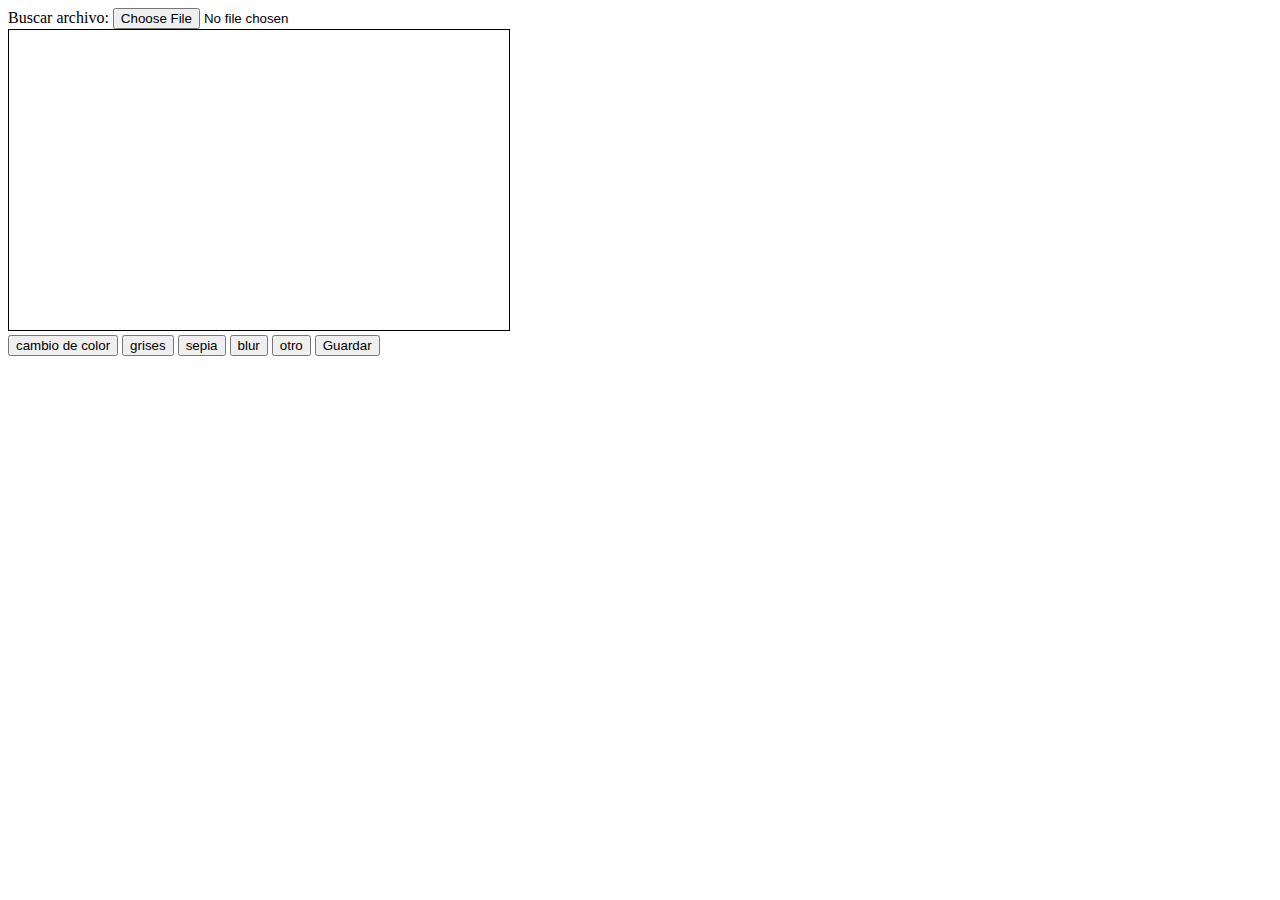
==== TP1/index.html @ 45f8f865 "base" ====
<!DOCTYPE html>
<html lang="en">
<head>
    <meta charset="UTF-8">
    <meta name="viewport" content="width=device-width, initial-scale=1.0">
    <script src="https://ajax.googleapis.com/ajax/libs/jquery/3.5.1/jquery.min.js"></script>
    <title>clase1</title>
</head>



<body>
    
        Buscar archivo: <input type="file" id="inputFile" name="file">
<div>
    <canvas id="miCanvas" width="500" height="300" style="border: 1px solid black"></canvas>
</div>
<div>
    <button id="inverso">cambio de color</button>
    <button id="grises">grises</button>
    <button id="sepia">sepia</button>
    <button id="blur">blur</button>
    <button id="otro">otro</button>
    <a href="#" id="save" download="descarga.jpg">
        <button type="button" class="" name="guardar">Guardar</button>
    </a> 
</div>
    

    <script src="js/redimension.js"></script>

</body>
</html>
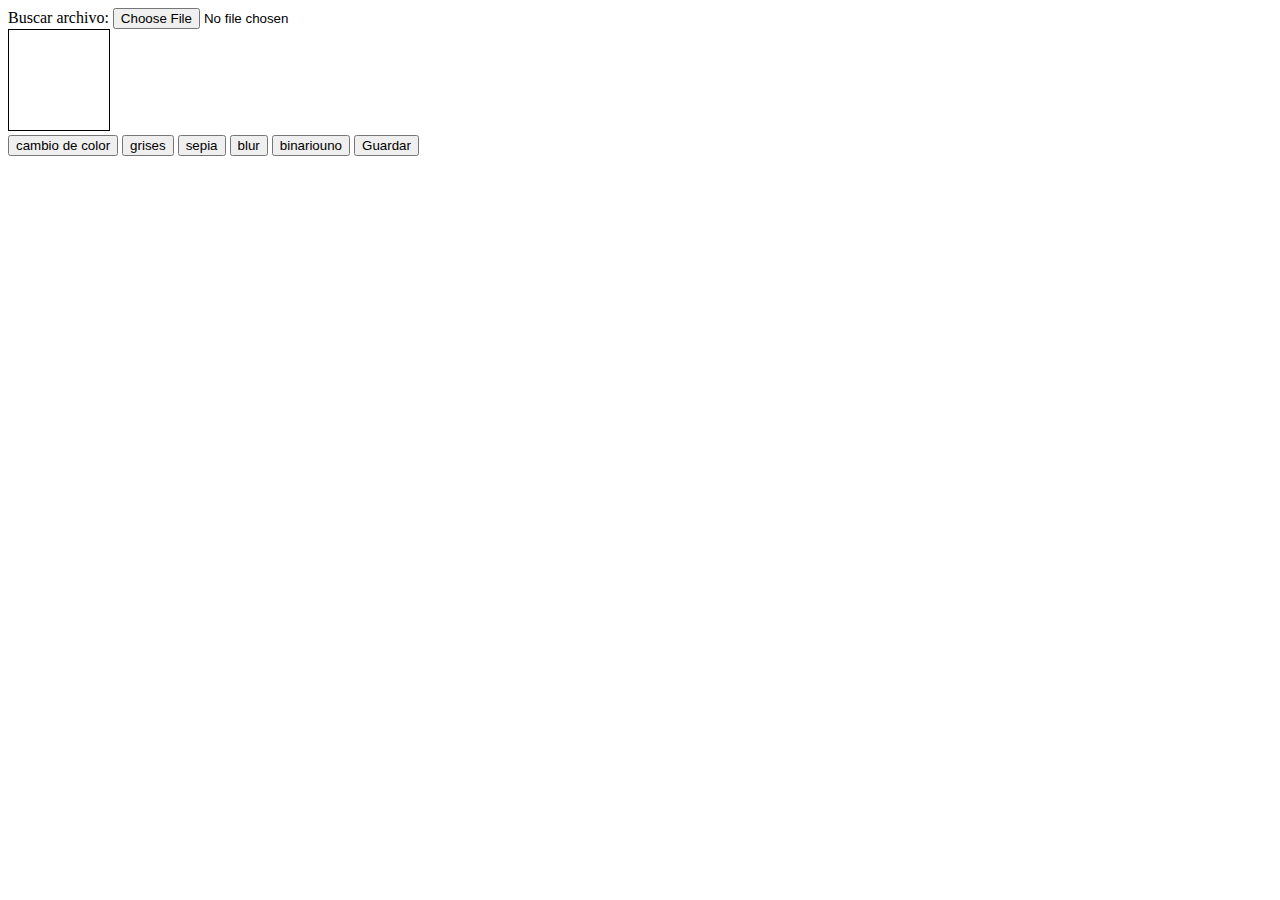
==== commit 2b7f07c6: "primer subida" ====
--- a/TP1/index.html
+++ b/TP1/index.html
@@ -13,14 +13,14 @@
     
         Buscar archivo: <input type="file" id="inputFile" name="file">
 <div>
-    <canvas id="miCanvas" width="500" height="300" style="border: 1px solid black"></canvas>
+    <canvas id="miCanvas" width="100" height="100" style="border: 1px solid black"></canvas>
 </div>
 <div>
     <button id="inverso">cambio de color</button>
     <button id="grises">grises</button>
     <button id="sepia">sepia</button>
     <button id="blur">blur</button>
-    <button id="otro">otro</button>
+    <button id="binariouno">binariouno</button>
     <a href="#" id="save" download="descarga.jpg">
         <button type="button" class="" name="guardar">Guardar</button>
     </a> 
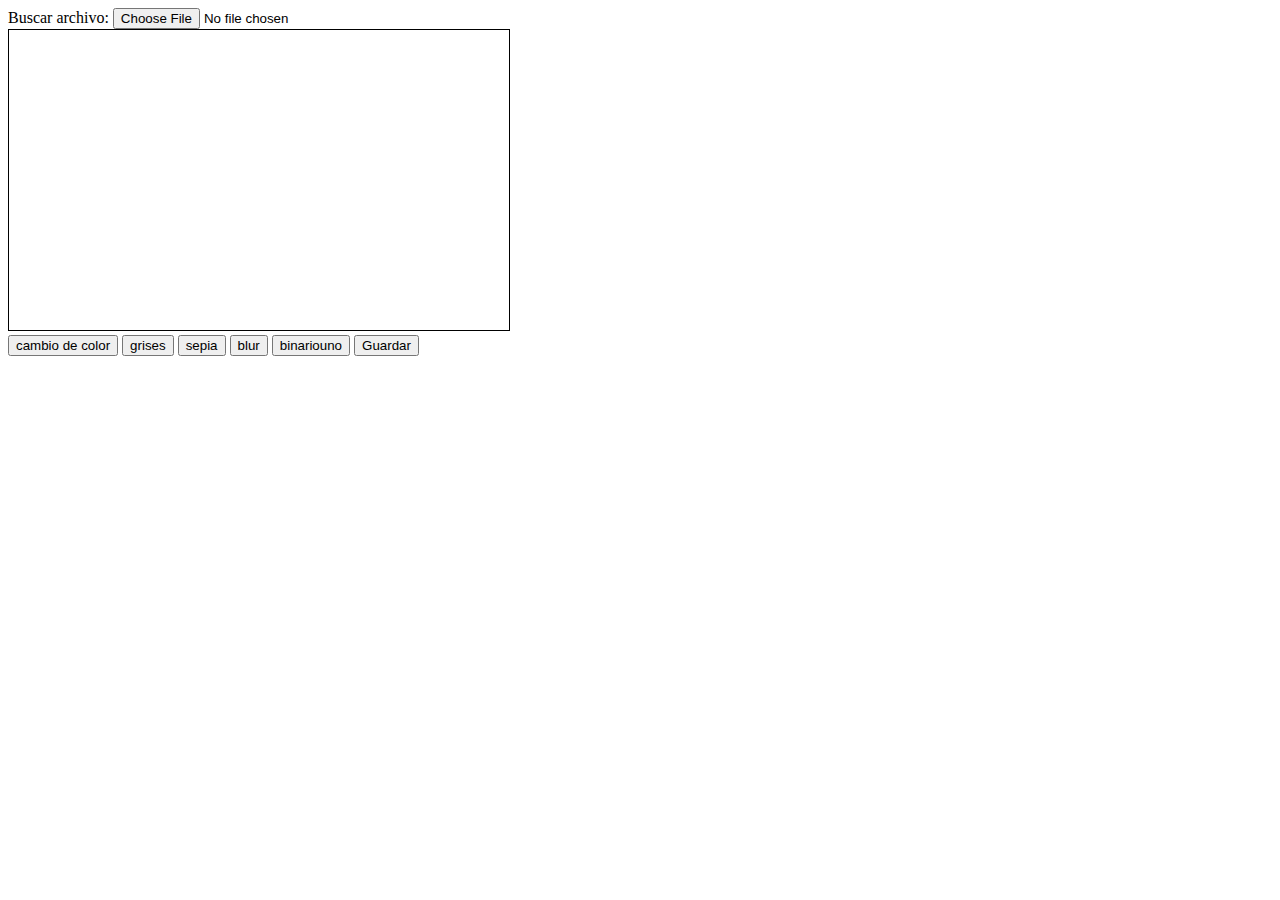
==== commit 202ecf74: "primer subida1" ====
--- a/TP1/index.html
+++ b/TP1/index.html
@@ -13,7 +13,7 @@
     
         Buscar archivo: <input type="file" id="inputFile" name="file">
 <div>
-    <canvas id="miCanvas" width="100" height="100" style="border: 1px solid black"></canvas>
+    <canvas id="miCanvas" width="500" height="300" style="border: 1px solid black"></canvas>
 </div>
 <div>
     <button id="inverso">cambio de color</button>
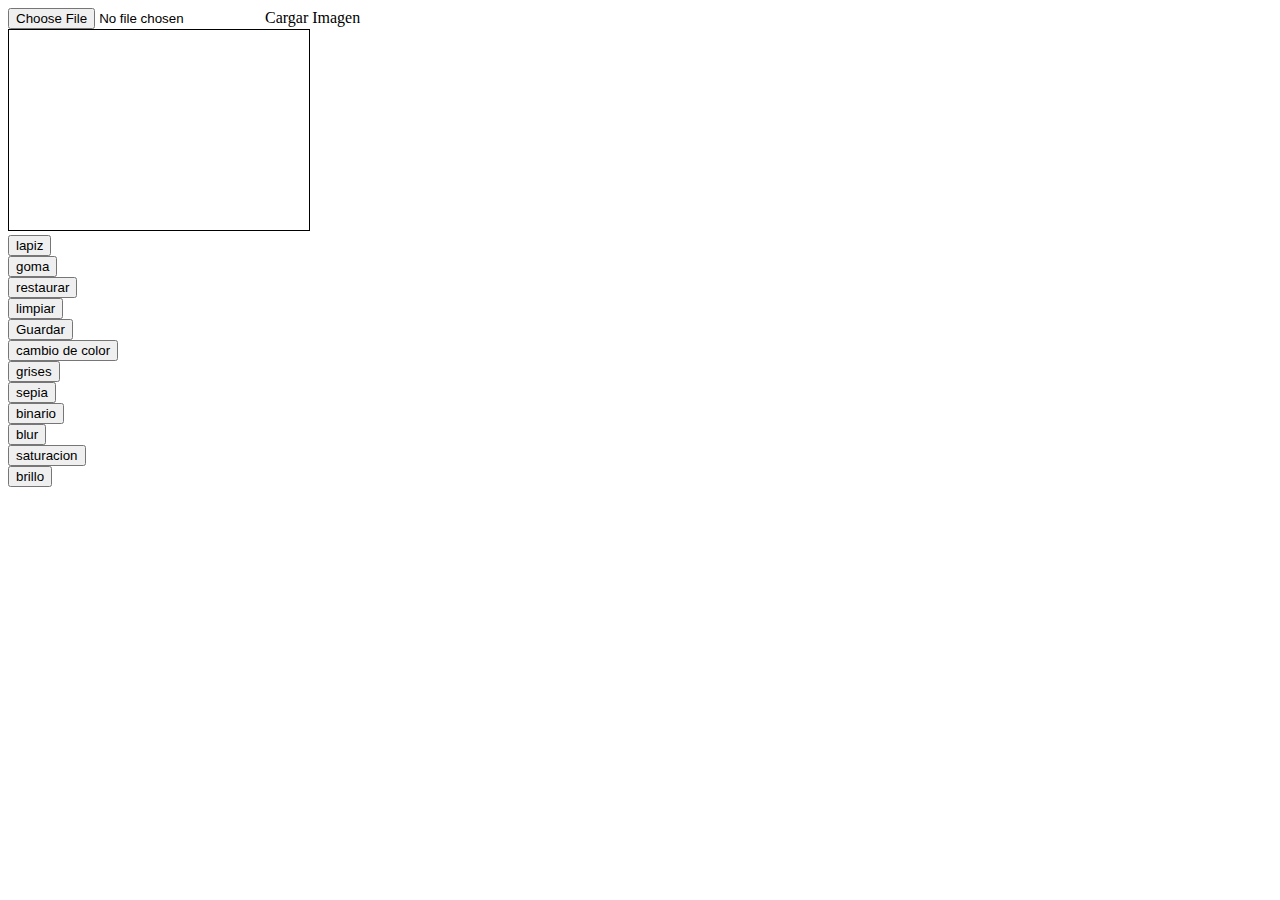
==== commit a2cc6ef3: "previo a finalizar" ====
--- a/TP1/index.html
+++ b/TP1/index.html
@@ -3,6 +3,7 @@
 <head>
     <meta charset="UTF-8">
     <meta name="viewport" content="width=device-width, initial-scale=1.0">
+    <link rel="stylesheet" href="https://stackpath.bootstrapcdn.com/bootstrap/4.5.0/css/bootstrap.min.css" integrity="sha384-9aIt2nRpC12Uk9gS9baDl411NQApFmC26EwAOH8WgZl5MYYxFfc+NcPb1dKGj7Sk" crossorigin="anonymous">
     <script src="https://ajax.googleapis.com/ajax/libs/jquery/3.5.1/jquery.min.js"></script>
     <title>clase1</title>
 </head>
@@ -10,24 +11,66 @@
 
 
 <body>
-    
-        Buscar archivo: <input type="file" id="inputFile" name="file">
-<div>
-    <canvas id="miCanvas" width="500" height="300" style="border: 1px solid black"></canvas>
-</div>
-<div>
-    <button id="inverso">cambio de color</button>
-    <button id="grises">grises</button>
-    <button id="sepia">sepia</button>
-    <button id="blur">blur</button>
-    <button id="binariouno">binariouno</button>
-    <a href="#" id="save" download="descarga.jpg">
-        <button type="button" class="" name="guardar">Guardar</button>
-    </a> 
-</div>
+    <div class="container-fluid">
+        <div class="custom-file">
+            <input type="file" class="custom-file-input" id="inputFile">
+            <label class="custom-file-label" for="inputFile">Cargar Imagen</label>
+          </div>
+        <!-- <div class="row">
+            Buscar archivo: <input type="file" id="inputFile" name="file">
+        </div>  -->
+        <div class="row justify-content-center align-items-center minh-100 mt-1">
+            <canvas id="miCanvas" width="300" height="200" style="border: 1px solid black"></canvas>
+        </div>
+        <div class="row justify-content-center align-items-center minh-100 mt-1">
+            <div class="col-auto">
+                <button id="lapiz" class="btn btn-primary btn-sm">lapiz</button>
+            </div>
+            <div class="col-auto">
+                <button id="goma" class="btn btn-primary btn-sm">goma</button>
+            </div>
+            <div class="col-auto">
+                <button id="restaurar" class="btn btn-primary btn-sm">restaurar</button>
+            </div>
+            <div class="col-auto">
+                <button id="limpiar" class="btn btn-primary btn-sm">limpiar</button>
+            </div>
+            <div class="col-auto">
+                <a href="#" id="save" download="descarga.jpg">
+                    <button type="button"  class="btn btn-primary btn-sm" name="guardar">Guardar</button>
+                </a>
+            </div>
+        </div>
+        <div class="row justify-content-center align-items-center minh-100 mt-1">
+            <div class="col-auto">
+                <button id="inverso" class="btn btn-success btn-sm">cambio de color</button>
+            </div>
+            <div class="col-auto">
+                <button id="grises" class="btn btn-success btn-sm">grises</button>
+            </div>
+            <div class="col-auto">
+                <button id="sepia" class="btn btn-success btn-sm">sepia</button>
+            </div>
+            <div class="col-auto">
+                <button id="binario" class="btn btn-success btn-sm">binario</button>
+            </div>
+            <div class="col-auto">
+                <button id="blur" class="btn btn-success btn-sm">blur</button>
+            </div>
+            <div class="col-auto">
+                <button id="saturar" class="btn btn-success btn-sm">saturacion</button>
+            </div>
+            <div class="col-auto">
+                <button id="brillo" class="btn btn-success btn-sm">brillo</button>
+            </div>
+        </div>
+    </div>
     
 
-    <script src="js/redimension.js"></script>
+<script src="https://code.jquery.com/jquery-3.5.1.slim.min.js" integrity="sha384-DfXdz2htPH0lsSSs5nCTpuj/zy4C+OGpamoFVy38MVBnE+IbbVYUew+OrCXaRkfj" crossorigin="anonymous"></script>
+<script src="https://cdn.jsdelivr.net/npm/popper.js@1.16.0/dist/umd/popper.min.js" integrity="sha384-Q6E9RHvbIyZFJoft+2mJbHaEWldlvI9IOYy5n3zV9zzTtmI3UksdQRVvoxMfooAo" crossorigin="anonymous"></script>
+<script src="https://stackpath.bootstrapcdn.com/bootstrap/4.5.0/js/bootstrap.min.js" integrity="sha384-OgVRvuATP1z7JjHLkuOU7Xw704+h835Lr+6QL9UvYjZE3Ipu6Tp75j7Bh/kR0JKI" crossorigin="anonymous"></script>
+<script src="js/filtros.js"></script>
 
 </body>
 </html>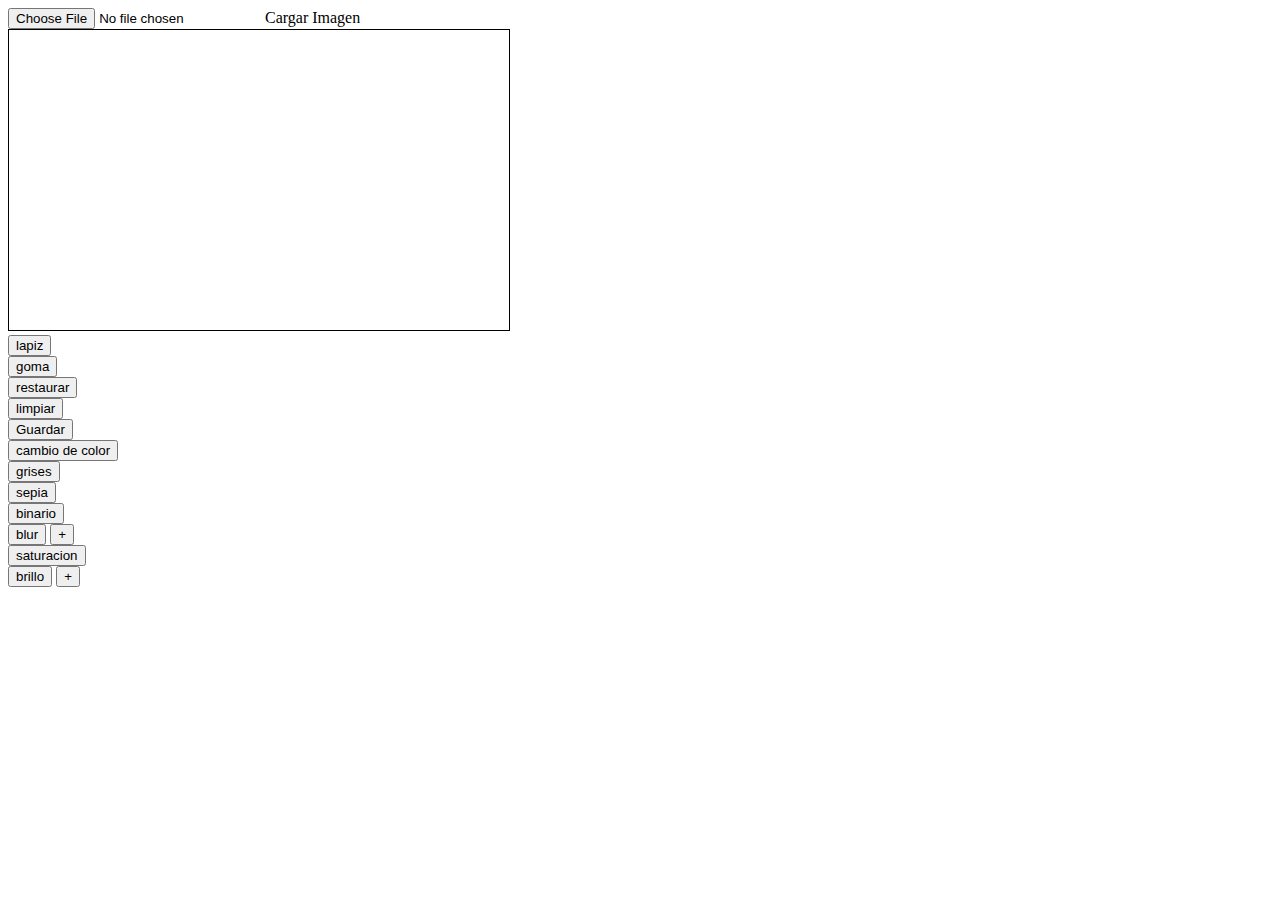
==== commit 113b7d17: "bbb" ====
--- a/TP1/index.html
+++ b/TP1/index.html
@@ -8,19 +8,16 @@
     <title>clase1</title>
 </head>
 
-
-
 <body>
     <div class="container-fluid">
-        <div class="custom-file">
-            <input type="file" class="custom-file-input" id="inputFile">
-            <label class="custom-file-label" for="inputFile">Cargar Imagen</label>
-          </div>
-        <!-- <div class="row">
-            Buscar archivo: <input type="file" id="inputFile" name="file">
-        </div>  -->
+        <div class="row justify-content-center align-items-center minh-100 mt-1"></div>
+                 <div class="col-6 ml-auto mr-auto">
+                    <input type="file" class="custom-file-input" id="inputFile">
+                    <label class="custom-file-label" for="inputFile">Cargar Imagen</label>
+                </div>
+        </div>
         <div class="row justify-content-center align-items-center minh-100 mt-1">
-            <canvas id="miCanvas" width="300" height="200" style="border: 1px solid black"></canvas>
+            <canvas id="miCanvas" width="500" height="300" style="border: 1px solid black"></canvas>
         </div>
         <div class="row justify-content-center align-items-center minh-100 mt-1">
             <div class="col-auto">
@@ -56,12 +53,14 @@
             </div>
             <div class="col-auto">
                 <button id="blur" class="btn btn-success btn-sm">blur</button>
+                <button id="blurMas" class="btn btn-success btn-sm">+</button>
             </div>
             <div class="col-auto">
                 <button id="saturar" class="btn btn-success btn-sm">saturacion</button>
             </div>
             <div class="col-auto">
                 <button id="brillo" class="btn btn-success btn-sm">brillo</button>
+                <button id="brilloMas" class="btn btn-success btn-sm">+</button>
             </div>
         </div>
     </div>
